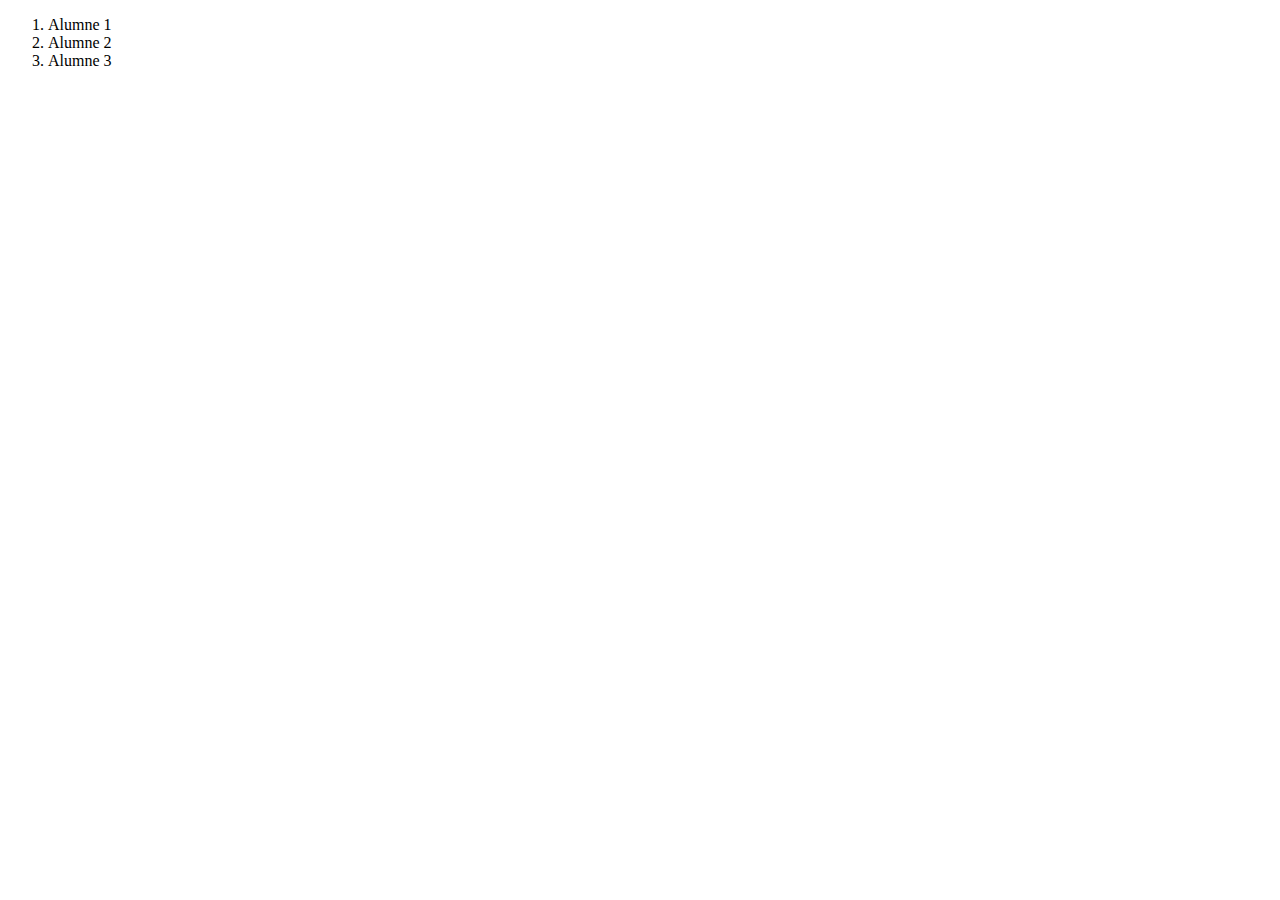
==== llistatAlumnes.html @ 10b6b629 "Added alumnes" ====
<!DOCTYPE html>
<html lang="en">

<head>
    <meta charset="UTF-8">
    <meta http-equiv="X-UA-Compatible" content="IE=edge">
    <meta name="viewport" content="width=device-width, initial-scale=1.0">
    <title>Document</title>
</head>

<body>
    <ol>
        <li>Alumne 1</li>
        <li>Alumne 2</li>
        <li>Alumne 3</li>
    </ol>
</body>

</html>
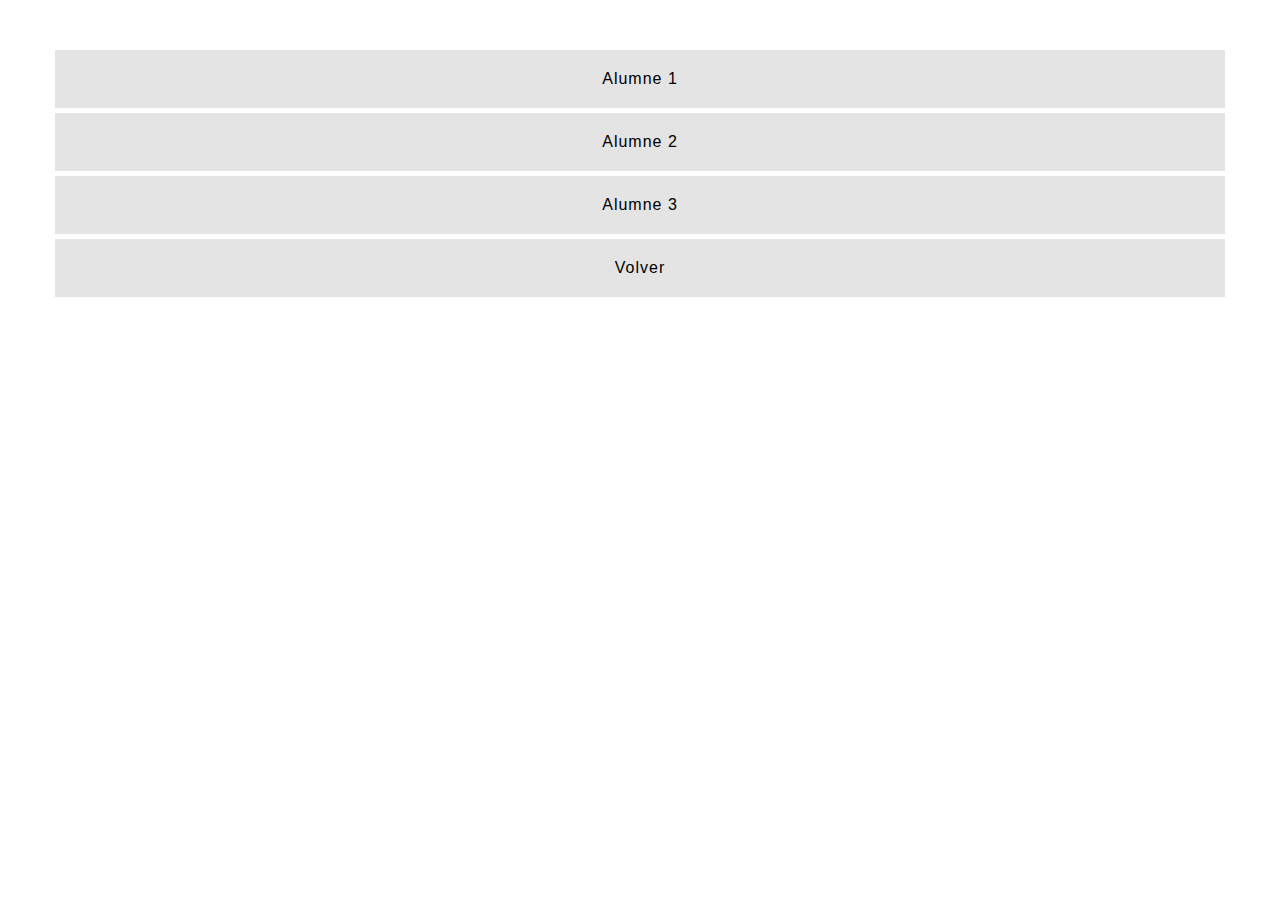
==== commit 4a976c1f: "styles added" ====
--- a/llistatAlumnes.html
+++ b/llistatAlumnes.html
@@ -5,6 +5,7 @@
     <meta charset="UTF-8">
     <meta http-equiv="X-UA-Compatible" content="IE=edge">
     <meta name="viewport" content="width=device-width, initial-scale=1.0">
+    <link rel="stylesheet" href="style.css">
     <title>Document</title>
 </head>
 
@@ -13,6 +14,8 @@
         <li>Alumne 1</li>
         <li>Alumne 2</li>
         <li>Alumne 3</li>
+        <li class="link"><a href="index.html">Volver</a></li>
+
     </ol>
 </body>
 
--- a/style.css
+++ b/style.css
@@ -0,0 +1,35 @@
+body {
+    font-family: Arial, Helvetica, sans-serif;
+    margin: 50px;
+}
+
+nav {
+    top: 25%;
+}
+
+ol {
+    padding: 0;
+}
+
+h1,
+li {
+    text-align: center;
+    list-style: none;
+    letter-spacing: 1px;
+    padding: 20px;
+    margin: 5px;
+    background: rgb(228, 228, 228);
+}
+
+a {
+    width: 100%;
+    display: block;
+    text-decoration: none;
+    color: black;
+}
+
+.link:hover {
+    transition: all 0.2s;
+    background: rgb(243, 243, 243);
+    box-shadow: 0px 10px 15px -3px rgba(0, 0, 0, 0.253);
+}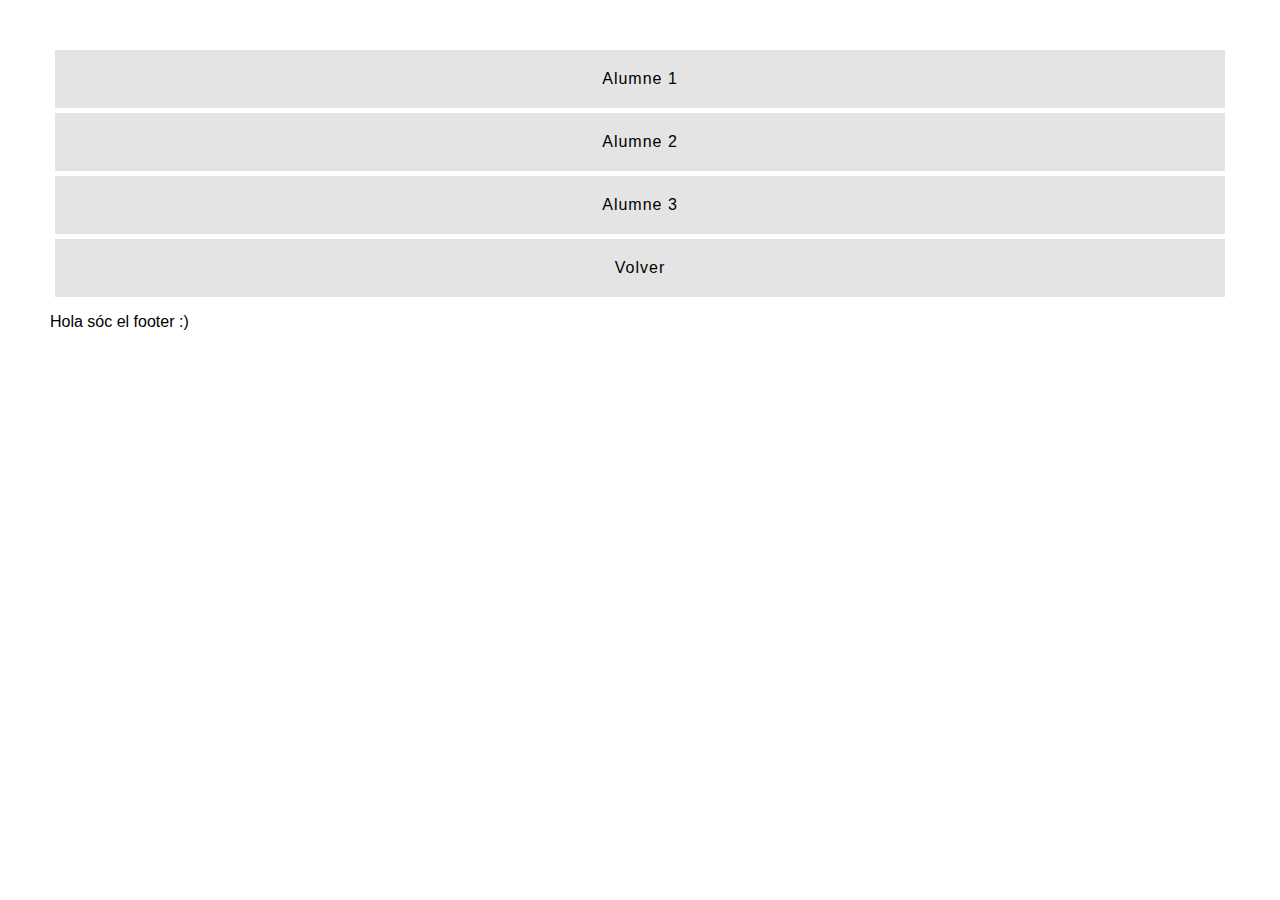
==== commit a46b9ada: "added footer" ====
--- a/llistatAlumnes.html
+++ b/llistatAlumnes.html
@@ -17,6 +17,8 @@
         <li class="link"><a href="index.html">Volver</a></li>
 
     </ol>
+    <footer class="peu">Hola sóc el footer :)</footer>
+
 </body>
 
 </html>